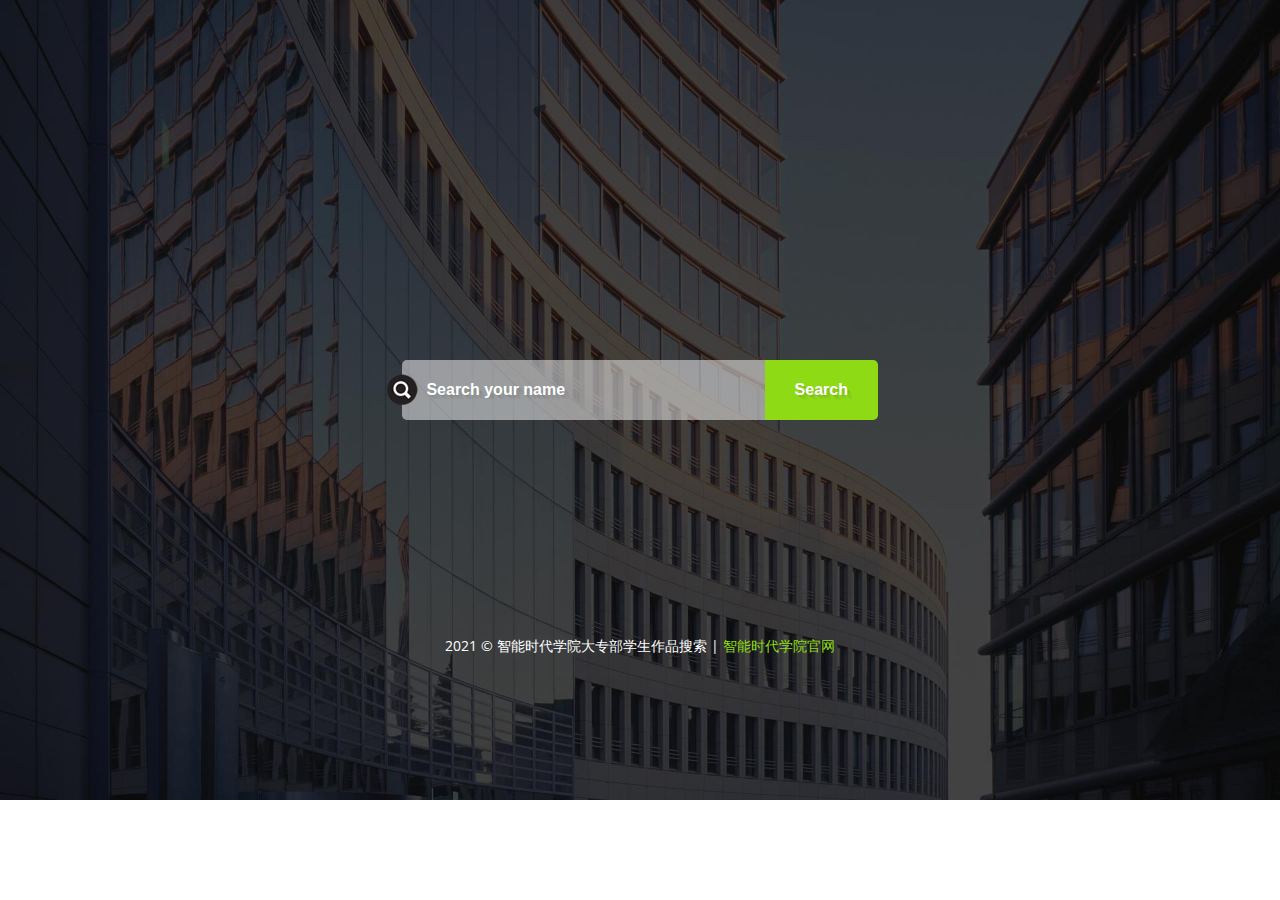
==== html/index.html @ 348da196 "test" ====
<!--Author: W3layouts
Author URL: http://w3layouts.com
License: Creative Commons Attribution 3.0 Unported
License URL: http://creativecommons.org/licenses/by/3.0/
-->
<!DOCTYPE HTML>
<html>

<head>
    <title>测试</title>
    <!-- Custom Theme files -->
    <link href="css/style.css" rel="stylesheet" type="text/css" media="all" />
    <!-- Custom Theme files -->
    <meta http-equiv="Content-Type" content="text/html; charset=utf-8" />
    <meta name="viewport" content="width=device-width, initial-scale=1, maximum-scale=1">
    <meta http-equiv="Content-Type" content="text/html; charset=utf-8" />
    <meta name="keywords" content="Flat Search Box Responsive, Login form web template, Sign up Web Templates, Flat Web Templates, Login signup Responsive web template, Smartphone Compatible web template, free webdesigns for Nokia, Samsung, LG, SonyErricsson, Motorola web design"
    />
    <!--Google Fonts-->
    <link href='http://fonts.googleapis.com/css?family=Open+Sans:300italic,400italic,600italic,700italic,800italic,400,300,600,700,800' rel='stylesheet' type='text/css'>
    <!--Google Fonts-->
</head>

<body>
    <!--search start here-->
    <div class="search">
        <i> </i>
        <div class="s-bar">
            <!-- <form action="" method="POST"> -->
            <input id="search" type="text" value="Search your name" onfocus="this.value = '';" onblur="if (this.value == '') {this.value = 'Search your name';}">
            <input id="s_btn" type="submit" value="Search" />
            <!-- </form> -->
        </div>

    </div>
    <!--search end here-->
    <div class="copyright">
        <p>2021 &copy 智能时代学院大专部学生作品搜索 | <a href="http://www.ai-znsd.com/" target="_blank">  智能时代学院官网 </a></p>
    </div>
    <script>
        // 搜索框写名字，有模糊搜索，能有下拉
        // 点击搜索按钮，获取搜索名字
        // 创建链接--名字.html
        // 跳转到对应页面
        var search = document.querySelector('#search');
        var s_btn = document.querySelector('#s_btn');
        s_btn.addEventListener('click', function() {
            var name = search.value;
            var name_url = name + ".html";
            console.log(name_url);
            location.href = name_url;
        })
    </script>
</body>

</html>
---- html/css/style.css ----
/*--
Author: W3layouts
Author URL: http://w3layouts.com
License: Creative Commons Attribution 3.0 Unported
License URL: http://creativecommons.org/licenses/by/3.0/
--*/


/* start editing from here */

html,
body,
div,
span,
applet,
object,
iframe,
h1,
h2,
h3,
h4,
h5,
h6,
p,
blockquote,
pre,
a,
abbr,
acronym,
address,
big,
cite,
code,
del,
dfn,
em,
img,
ins,
kbd,
q,
s,
samp,
small,
strike,
strong,
sub,
sup,
tt,
var,
b,
u,
i,
dl,
dt,
dd,
ol,
nav ul,
nav li,
fieldset,
form,
label,
legend,
table,
caption,
tbody,
tfoot,
thead,
tr,
th,
td,
article,
aside,
canvas,
details,
embed,
figure,
figcaption,
footer,
header,
hgroup,
menu,
nav,
output,
ruby,
section,
summary,
time,
mark,
audio,
video {
    margin: 0;
    padding: 0;
    border: 0;
    font-size: 100%;
    font: inherit;
    vertical-align: baseline;
}

article,
aside,
details,
figcaption,
figure,
footer,
header,
hgroup,
menu,
nav,
section {
    display: block;
}

ol,
ul {
    list-style: none;
    margin: 0;
    padding: 0;
}

blockquote,
q {
    quotes: none;
}

blockquote:before,
blockquote:after,
q:before,
q:after {
    content: '';
    content: none;
}

table {
    border-collapse: collapse;
    border-spacing: 0;
}


/* start editing from here */

a {
    text-decoration: none;
}

.txt-rt {
    text-align: right;
}


/* text align right */

.txt-lt {
    text-align: left;
}


/* text align left */

.txt-center {
    text-align: center;
}


/* text align center */

.float-rt {
    float: right;
}


/* float right */

.float-lt {
    float: left;
}


/* float left */

.clear {
    clear: both;
}


/* clear float */

.pos-relative {
    position: relative;
}


/* Position Relative */

.pos-absolute {
    position: absolute;
}


/* Position Absolute */

.vertical-base {
    vertical-align: baseline;
}


/* vertical align baseline */

.vertical-top {
    vertical-align: top;
}


/* vertical align top */

.underline {
    padding-bottom: 5px;
    border-bottom: 1px solid #eee;
    margin: 0 0 20px 0;
}


/* Add 5px bottom padding and a underline */

nav.vertical ul li {
    display: block;
}


/* vertical menu */

nav.horizontal ul li {
    display: inline-block;
}


/* horizontal menu */

img {
    max-width: 100%;
}


/*end reset*/


/*--login form start here--*/

body {
    background: url(../images/5.jpg)no-repeat;
    background-size: cover;
    font-family: 'Open Sans', sans-serif;
    font-size: 100%;
}

.search {
    text-align: center;
    margin: 22em 0em 0em 0em;
    position: relative;
}

.s-bar {
    width: 34%;
    margin: 0 auto;
    padding: 0.5em 0em 0.5em 0em;
}

.s-bar input[type="text"] {
    font-size: 1em;
    font-weight: 600;
    color: #fff;
    padding: 1.3em 1em 1.3em 1.5em;
    width: 70%;
    text-shadow: rgba(80, 80, 80, 0.08) 1px 1px, rgba(80, 80, 80, 0.07) 2px 2px, rgba(80, 80, 80, 0.09) 3px 3px, rgba(80, 80, 80, 0.04) 4px 4px, rgba(80, 80, 80, 0.06) 5px 5px;
    border-radius: 5px 0px 0px 5px;
    -webkit-border-radius: 5px 0px 0px 5px;
    -moz-border-radius: 5px 0px 0px 5px;
    -o-border-radius: 5px 0px 0px 5px;
    background: rgba(255, 255, 255, 0.5);
    border: none;
    outline: none;
    -webkit-appearance: none;
}

.s-bar input[type="submit"] {
    font-size: 1em;
    font-weight: 600;
    color: #fff;
    padding: 1.3em 0.5em;
    width: 22%;
    text-align: center;
    text-shadow: rgba(80, 80, 80, 0.08) 1px 1px, rgba(80, 80, 80, 0.07) 2px 2px, rgba(80, 80, 80, 0.09) 3px 3px, rgba(80, 80, 80, 0.04) 4px 4px, rgba(80, 80, 80, 0.06) 5px 5px;
    border-radius: 0px 5px 5px 0px;
    -webkit-border-radius: 0px 5px 5px 0px;
    -moz-border-radius: 0px 5px 5px 0px;
    -o-border-radius: 0px 5px 5px 0px;
    margin: 0px 0px 0px -4px;
    background: #7ac209;
    cursor: pointer;
    border: none;
    outline: none;
    -webkit-appearance: none;
    background: #7ac209;
    background: -moz-linear-gradient(top, #7ac209 0%, #7ac209 37%, #7ac209 66%, #7ac209 100%);
    background: -webkit-gradient(linear, left top, left bottom, color-stop(0%, #7ac209), color-stop(37%, #7ac209), color-stop(66%, #7ac209), color-stop(100%, #7ac209));
    background: -webkit-linear-gradient(top, #7ac209 0%, #7ac209 37%, #7ac209 66%, #7ac209 100%);
    background: -o-linear-gradient(top, #7ac209 0%, #7ac209 37%, #7ac209 66%, #7ac209 100%);
    background: -ms-linear-gradient(top, #7ac209 0%, #7ac209 37%, #7ac209 66%, #7ac209 100%);
    background: linear-gradient(to bottom, #8EDB15 0%, #8EDB15 37%, #8EDB15 66%, #8EDB15 100%);
    filter: progid: DXImageTransform.Microsoft.gradient( startColorstr='#7ac209', endColorstr='#7ac209', GradientType=0);
}

.s-bar input[type="submit"]:hover {
    opacity: 0.8;
    filter: alpha(opacity=100);
    transition: all 0.3s ease;
    -webkit-transition: all 0.3s ease;
    -moz-transition: all 0.3s ease;
    -o-transition: all 0.3s ease;
}

.search i {
    background: url(../images/search.png)no-repeat;
    width: 31px;
    height: 31px;
    display: block;
    position: absolute;
    top: 29%;
    left: 32.2%;
    cursor: pointer;
}

.search p {
    font-size: 0.9em;
    font-weight: 400;
    color: #fff;
    margin: 1em 0em 0em 0em;
}

.search p a {
    font-size: 0.9em;
    font-weight: 400;
    color: #fff;
    text-decoration: underline;
}

.search p a:hover {
    text-decoration: none;
}

.copyright {
    margin: 15em 0em 0em 0em;
    text-align: center;
}

.copyright p {
    font-size: 0.875em;
    font-weight: 400;
    color: #fff;
}

.copyright p a {
    font-size: 1em;
    font-weight: 400;
    color: #8EDB15;
}

.copyright p a:hover {
    color: #fff;
    transition: 0.5s all;
    -webkit-transition: 0.5s all;
    -moz-transition: 0.5s all;
    -o-transition: 0.5s all;
}


/*--meadia quiries start here--*/

@media(max-width:1440px) {
    .search i {
        left: 29.2%;
    }
    .s-bar {
        width: 40%;
    }
}

@media(max-width:1366px) {}

@media(max-width:1280px) {
    .copyright {
        margin: 13em 0em 4em 0em;
    }
    .s-bar input[type="text"] {
        width: 63%;
    }
    .search i {
        left: 30.2%;
    }
}

@media(max-width:1024px) {
    .s-bar {
        width: 50%;
    }
    .search i {
        left: 25.2%;
    }
    .copyright {
        margin: 13em 0em 4.1em 0em;
    }
}

@media(max-width:768px) {
    .copyright {
        margin: 21em 0em 7.2em 0em;
    }
    .search {
        margin: 22em 0em 0em 0em;
    }
    .s-bar {
        width: 58%;
    }
    .search i {
        left: 19.5%;
    }
    .s-bar input[type="text"] {
        width: 67%;
    }
    .copyright p {
        font-size: 0.9em;
    }
}

@media(max-width:667px) {
    .search i {
        left: 18.5%;
    }
}

@media(max-width:640px) {
    .s-bar {
        width: 65%;
    }
    .search i {
        left: 15.5%;
    }
}

@media(max-width:600px) {
    .search i {
        left: 14.5%;
    }
}

@media(max-width:568px) {
    .s-bar input[type="text"] {
        width: 64%;
    }
}

@media(max-width:480px) {
    .s-bar input[type="text"] {
        width: 55%;
        font-size: 0.8em;
    }
    .s-bar input[type="submit"] {
        width: 30%;
        font-size: 0.8em;
    }
    .search i {
        top: 17%;
    }
}

@media(max-width:414px) {
    .search i {
        top: 16%;
        left: 13.5%;
    }
}

@media(max-width:320px) {
    .copyright {
        margin: 10.45em 0em 3em 0em;
    }
    .copyright p {
        font-size: 0.8em;
    }
    .copyright p {
        font-size: 0.8em;
    }
    .search {
        margin: 11.25em 0em 0em 0em;
    }
    .s-bar {
        width: 100%;
    }
    .search i {
        left: 43%;
        top: -36%;
    }
    .search p {
        font-size: 0.72em;
    }
    .s-bar input[type="submit"] {
        text-shadow: rgba(80, 80, 80, 0.08) 1px 1px, rgba(80, 80, 80, 0.07) 2px 2px, rgba(80, 80, 80, 0.09) 3px 3px, rgba(80, 80, 80, 0.04) 4px 4px, rgba(80, 80, 80, 0.06) 5px 5px;
    }
}


/*--meadia quiries end here--*/
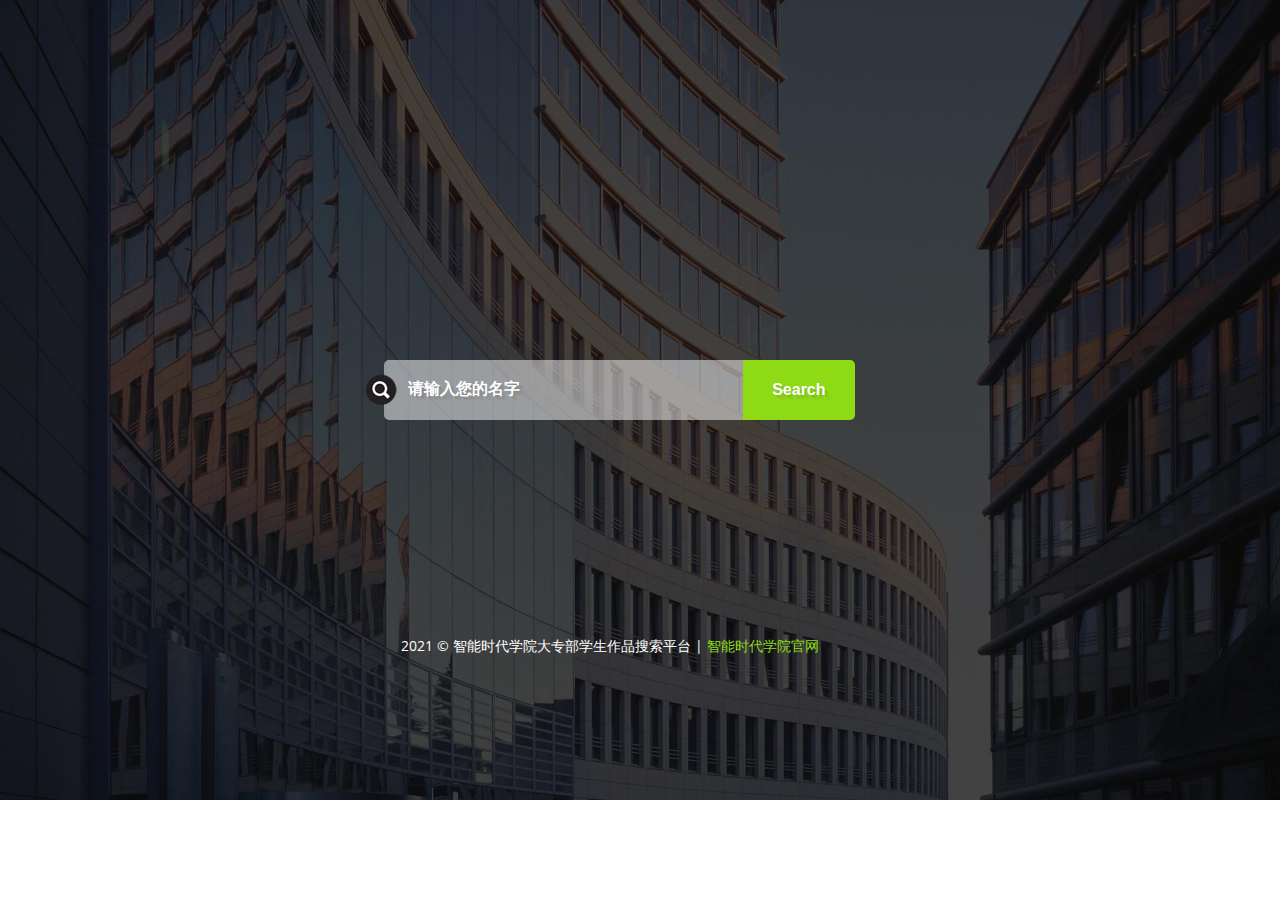
==== commit 45658303: "fuzzySearch" ====
--- a/html/index.html
+++ b/html/index.html
@@ -19,38 +19,28 @@
     <!--Google Fonts-->
     <link href='http://fonts.googleapis.com/css?family=Open+Sans:300italic,400italic,600italic,700italic,800italic,400,300,600,700,800' rel='stylesheet' type='text/css'>
     <!--Google Fonts-->
+    <script type="text/javascript" src="http://apps.bdimg.com/libs/jquery/2.1.4/jquery.min.js"></script>
+    <!-- jquery import-->
+    <script src="js/search.js"></script>
+    <!-- js/search.js import-->
 </head>
 
 <body>
     <!--search start here-->
     <div class="search">
         <i> </i>
-        <div class="s-bar">
-            <!-- <form action="" method="POST"> -->
-            <input id="search" type="text" value="Search your name" onfocus="this.value = '';" onblur="if (this.value == '') {this.value = 'Search your name';}">
+        <div class="s-bar" style="display: flex;">
+            <input id="search" type="text" onKeyup="getContent(this);" value="请输入您的名字" onfocus="this.value = '';" onblur="if (this.value == '') {this.value = '请输入您的名字'; }">
             <input id="s_btn" type="submit" value="Search" />
-            <!-- </form> -->
+            <div id="append" class="serachResult">
+            </div>
         </div>
-
     </div>
     <!--search end here-->
     <div class="copyright">
-        <p>2021 &copy 智能时代学院大专部学生作品搜索 | <a href="http://www.ai-znsd.com/" target="_blank">  智能时代学院官网 </a></p>
+        <p>2021 &copy 智能时代学院大专部学生作品搜索平台 | <a href="http://www.ai-znsd.com/" target="_blank">  智能时代学院官网 </a></p>
     </div>
-    <script>
-        // 搜索框写名字，有模糊搜索，能有下拉
-        // 点击搜索按钮，获取搜索名字
-        // 创建链接--名字.html
-        // 跳转到对应页面
-        var search = document.querySelector('#search');
-        var s_btn = document.querySelector('#s_btn');
-        s_btn.addEventListener('click', function() {
-            var name = search.value;
-            var name_url = name + ".html";
-            console.log(name_url);
-            location.href = name_url;
-        })
-    </script>
+
 </body>
 
 </html>--- a/html/css/style.css
+++ b/html/css/style.css
@@ -258,7 +258,39 @@
     position: relative;
 }
 
+
+/* queryResult */
+
+.item {
+    padding: 5px 5px;
+    margin: .125rem;
+    cursor: pointer;
+    text-align: left;
+}
+
+.addbg {
+    background: #C8C8C9;
+}
+
+.first {
+    border: solid #fff 2px;
+    width: 300px;
+}
+
+.serachResult {
+    position: absolute;
+    top: 4.4375rem;
+    left: 0;
+    width: 75.5%;
+    border-radius: 5px;
+    border: solid #fff 2px;
+    border: 0;
+    display: none;
+    background-color: #fff;
+}
+
 .s-bar {
+    position: relative;
     width: 34%;
     margin: 0 auto;
     padding: 0.5em 0em 0.5em 0em;
@@ -325,7 +357,8 @@
     display: block;
     position: absolute;
     top: 29%;
-    left: 32.2%;
+    left: 32.0%;
+    z-index: 2;
     cursor: pointer;
 }
 
@@ -353,6 +386,7 @@
 }
 
 .copyright p {
+    padding-right: 3.75rem;
     font-size: 0.875em;
     font-weight: 400;
     color: #fff;
@@ -382,6 +416,9 @@
     .s-bar {
         width: 40%;
     }
+    .serachResult {
+        width: 76.5%;
+    }
 }
 
 @media(max-width:1366px) {}
@@ -393,8 +430,11 @@
     .s-bar input[type="text"] {
         width: 63%;
     }
-    .search i {
-        left: 30.2%;
+    .serachResult {
+        width: 70.5%;
+    }
+    .search i {
+        left: 28.6%;
     }
 }
 
@@ -403,7 +443,11 @@
         width: 50%;
     }
     .search i {
-        left: 25.2%;
+        display: block;
+        left: 23.2%;
+    }
+    .serachResult {
+        width: 70.5%;
     }
     .copyright {
         margin: 13em 0em 4.1em 0em;
@@ -420,6 +464,9 @@
     .s-bar {
         width: 58%;
     }
+    .serachResult {
+        width: 75.5%;
+    }
     .search i {
         left: 19.5%;
     }
@@ -434,6 +481,9 @@
 @media(max-width:667px) {
     .search i {
         left: 18.5%;
+    }
+    .serachResult {
+        width: 75.5%;
     }
 }
 
@@ -444,17 +494,26 @@
     .search i {
         left: 15.5%;
     }
+    .serachResult {
+        width: 75.5%;
+    }
 }
 
 @media(max-width:600px) {
     .search i {
         left: 14.5%;
+    }
+    .serachResult {
+        width: 75.5%;
     }
 }
 
 @media(max-width:568px) {
     .s-bar input[type="text"] {
         width: 64%;
+    }
+    .serachResult {
+        width: 75.5%;
     }
 }
 
@@ -467,6 +526,9 @@
         width: 30%;
         font-size: 0.8em;
     }
+    .serachResult {
+        width: 66.5%;
+    }
     .search i {
         top: 17%;
     }
@@ -474,7 +536,7 @@
 
 @media(max-width:414px) {
     .search i {
-        top: 16%;
+        top: 25%;
         left: 13.5%;
     }
 }
@@ -496,6 +558,7 @@
         width: 100%;
     }
     .search i {
+        display: none;
         left: 43%;
         top: -36%;
     }
